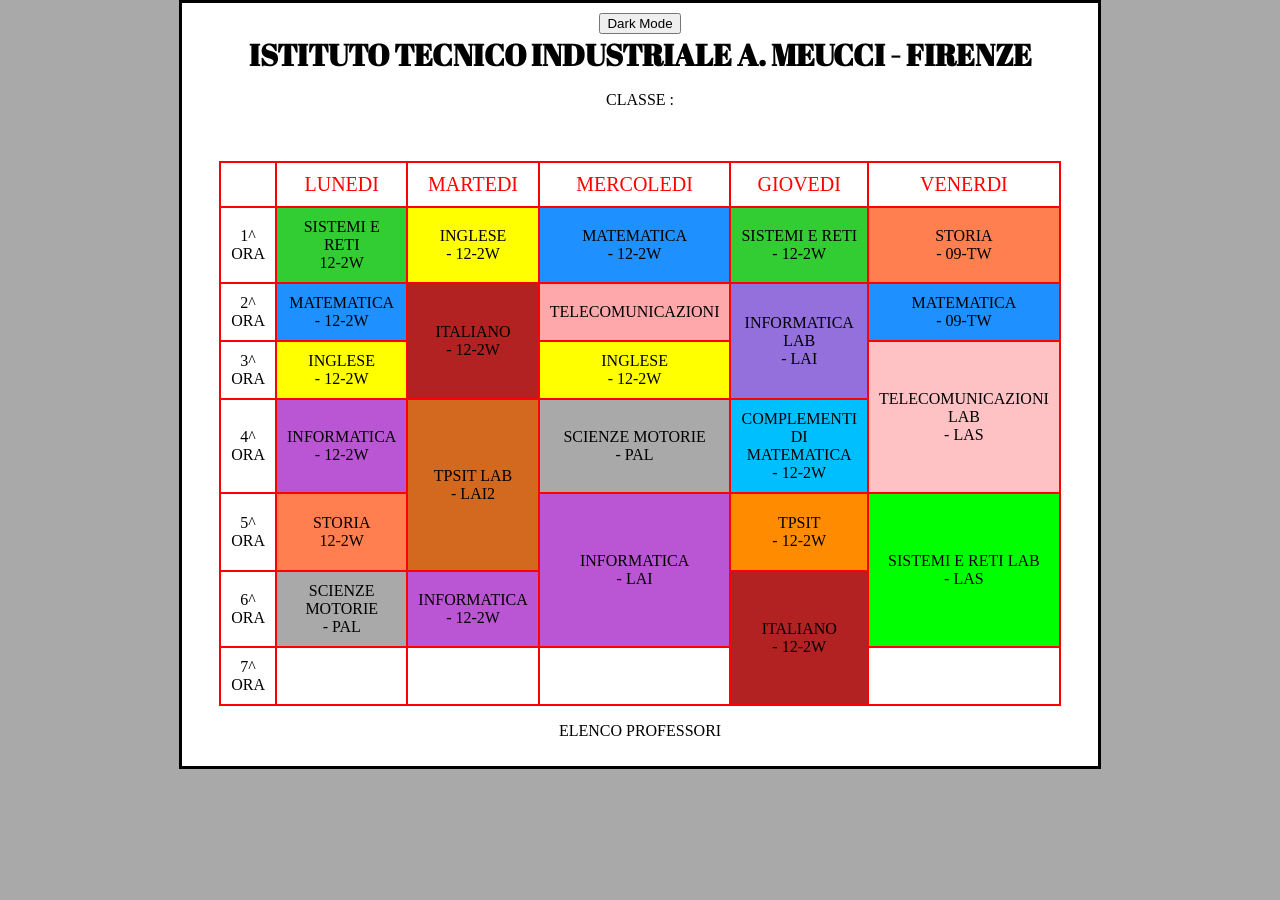
==== index.html @ a357a08e "Added Dark Mode Toggle" ====
<!doctype html> 
<html>
<head>
    <meta charset="utf-8">
    <link rel="stylesheet" type="text/css" href="css/styles.css">
    <link rel="preconnect" href="https://fonts.gstatic.com">
    <link href="https://fonts.googleapis.com/css2?family=Abril+Fatface&display=swap" rel="stylesheet">
    <title>Orario 3AIA</title>
</head>

<body>
    <div class="contenitore">
      <button onclick="dark()" id="darkModeBtn">Dark Mode</button>
        <h1 class="titolo">
            Istituto Tecnico Industriale A. Meucci - Firenze
        </h1>
      <p> Classe :  </p>
        <br><br>

        <table>
          <tr class="intestazione">
            <td></td>
            <td>Lunedi</td>
            <td>Martedi</td>
            <td>Mercoledi</td>
            <td>Giovedi</td>
            <td>Venerdi</td>
          </tr>
          <tr>
            <td>1^ ora</td>
            <td class="sis">Sistemi e reti<br/> 12-2W</td>
            <td class="ing">Inglese<br/>- 12-2W</td>
            <td class="mat">Matematica<br/>- 12-2W</td>
            <td class="sis">Sistemi e reti<br/>- 12-2W</td>
            <td class="sto">Storia<br/>- 09-TW</td>
          </tr>
          <tr>
            <td>2^ ora</td>
            <td class="mat">Matematica<br/> - 12-2W</td>
            <td rowspan="2" class="ita">Italiano<br/> - 12-2W </td>
            <td class="tel">Telecomunicazioni<br/> </td>
            <td rowspan="2" class="infl">Informatica LAB<br/> - LAI</td>
            <td class="mat">Matematica<br/> - 09-TW</td>
          </tr>
          <tr>
            <td>3^ ora</td>
            <td class="ing">Inglese<br/> - 12-2W</td>
            <td class="ing">Inglese<br/> - 12-2W</td>
            <td rowspan="2" class="tell">Telecomunicazioni LAB<br/> - LAS</td>
          </tr>
          <tr>
            <td>4^ ora</td>
            <td class="inf">Informatica<br/> - 12-2W</td>
            <td rowspan="2" class="tpsl">TPSIT LAB<br/> - LAI2</td>
            <td class="gin">Scienze motorie<br/> - PAL</td>
            <td class="cmat">Complementi di matematica<br/> - 12-2W</td>
          </tr>
          <tr>
            <td>5^ ora</td>
            <td class="sto">Storia<br/>12-2W</td>
            <td rowspan="2" class="inf">Informatica<br/> - LAI</td>
            <td class="tps">TPSIT<br/>- 12-2W</td>
            <td rowspan="2" class="sisl">Sistemi e reti LAB<br/> - LAS</td>
          </tr>
          <tr>
            <td>6^ ora</td>
            <td class="gin">Scienze motorie<br/> - PAL</td>
            <td class="inf">Informatica<br/> - 12-2W</td>
            <td rowspan="2" class="ita">Italiano<br/> - 12-2W</td>
          </tr>
          <tr>
            <td>7^ ora</td>
            <td></td>
            <td></td>
            <td></td>
            <td></td>
          </tr>
        </table>
           
      <p> ELENCO PROFESSORI </p>
    
</div>

<script src="./js/script.js"></script>
</body>
</html>
---- css/styles.css ----
body
{
  background-color: darkgrey;
  text-transform: uppercase;
  margin: 0;
}

p
{
  text-align: center;
}

.contenitore{
    text-align: center;
    border: 3px solid black;
    width: 70%;
    margin-left: auto; margin-right: auto;
    background-color: white;
    padding: 10px;
    }

table , td
{
    width: 50%;
    margin-left: auto;
    margin-right: auto;
    text-align: center;
    border: 2px solid red;
    border-collapse: collapse;
    padding: 10px 10px 10px 10px;
   
}


a
{
  text-decoration: none;
  color: black;
}
.sis

{
  
  background-color: limegreen;

}

.sisl

{
  
  background-color: lime;

}

.mat

{
  
  background-color: dodgerblue;

}

.cmat
{

  background-color: deepskyblue;

}

.ing
{
  background-color: yellow;
}

.tps
{
  background-color: darkorange;
  padding: 20px;
}

.tpsl

{
  background-color: chocolate;
}

.inf
{
  background-color: mediumorchid;
}

.infl
{
  background-color: mediumpurple;
}

.tel
{
  background-color: #ffa8ab;
}

.tell
{
  background-color: #ffc2c4;
}


.gin
{
  background-color: darkgrey;
}

.ita
{
  background-color: firebrick;
}
.sto
{
  background-color:coral;
}

.titolo {
  font-family: 'Abril Fatface', cursive;
  font-size: 30px;
  margin: 0;
  text-align: center;
}

.intestazione {
    font-size:  20px;
    color:red;
}

.box {
    border: 3px solid black;
    width: 85%;
    margin:0 auto;
    background-color: white;
    padding: 10px;
}


.spazio {
    padding: 10px;
}


.dark-mode {
  background-color: #121212;
  color: white;
}

.dark-mode .contenitore {
  background-color: #1e1e1e;
}

.dark-mode table,
.dark-mode td {
  color: white;
  border-color: white;
}

.dark-mode a {
  color: white;
}

.dark-mode .intestazione {
  color: white;
}
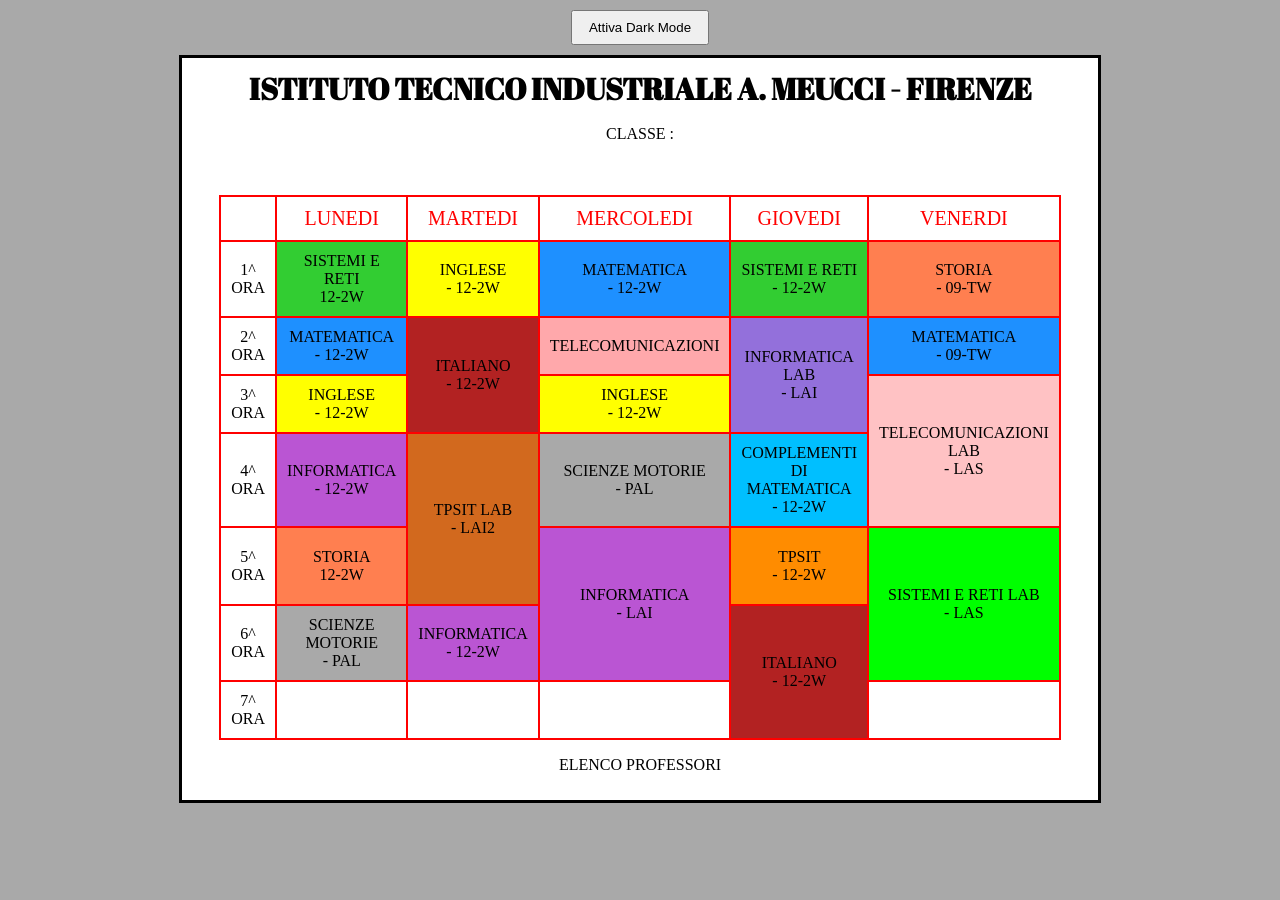
==== commit f6a2724c: "cecconi" ====
--- a/index.html
+++ b/index.html
@@ -9,8 +9,8 @@
 </head>
 
 <body>
+  <button id="theme-toggle" style="margin: 10px auto; display: block; padding: 8px 16px; cursor: pointer;">Attiva Dark Mode</button>
     <div class="contenitore">
-      <button onclick="dark()" id="darkModeBtn">Dark Mode</button>
         <h1 class="titolo">
             Istituto Tecnico Industriale A. Meucci - Firenze
         </h1>
@@ -80,7 +80,6 @@
       <p> ELENCO PROFESSORI </p>
     
 </div>
-
-<script src="./js/script.js"></script>
 </body>
+<script src="script.js"></script>
 </html>
--- a/css/styles.css
+++ b/css/styles.css
@@ -144,27 +144,37 @@
 .spazio {
     padding: 10px;
 }
-
-
-.dark-mode {
+body.dark-mode {
   background-color: #121212;
-  color: white;
+  color: #e0e0e0;
 }
 
-.dark-mode .contenitore {
+body.dark-mode .contenitore {
   background-color: #1e1e1e;
+  border-color: #444;
 }
 
-.dark-mode table,
-.dark-mode td {
-  color: white;
-  border-color: white;
+body.dark-mode table, 
+body.dark-mode td {
+  border-color: #555;
+  color: #e0e0e0;
 }
 
-.dark-mode a {
-  color: white;
+body.dark-mode a {
+  color: #8ab4f8;
 }
 
-.dark-mode .intestazione {
-  color: white;
-}+body.dark-mode .sis { background-color: #1b5e20; color: #fff; }
+body.dark-mode .sisl { background-color: #2e7d32; color: #fff; }
+body.dark-mode .mat { background-color: #0d47a1; color: #fff; }
+body.dark-mode .cmat { background-color: #01579b; color: #fff; }
+body.dark-mode .ing { background-color: #f57f17; color: #000; }
+body.dark-mode .tps { background-color: #e65100; color: #fff; }
+body.dark-mode .tpsl { background-color: #bf360c; color: #fff; }
+body.dark-mode .inf { background-color: #4a148c; color: #fff; }
+body.dark-mode .infl { background-color: #6a1b9a; color: #fff; }
+body.dark-mode .tel { background-color: #880e4f; color: #fff; }
+body.dark-mode .tell { background-color: #ad1457; color: #fff; }
+body.dark-mode .gin { background-color: #424242; color: #fff; }
+body.dark-mode .ita { background-color: #b71c1c; color: #fff; }
+body.dark-mode .sto { background-color: #d84315; color: #fff; }
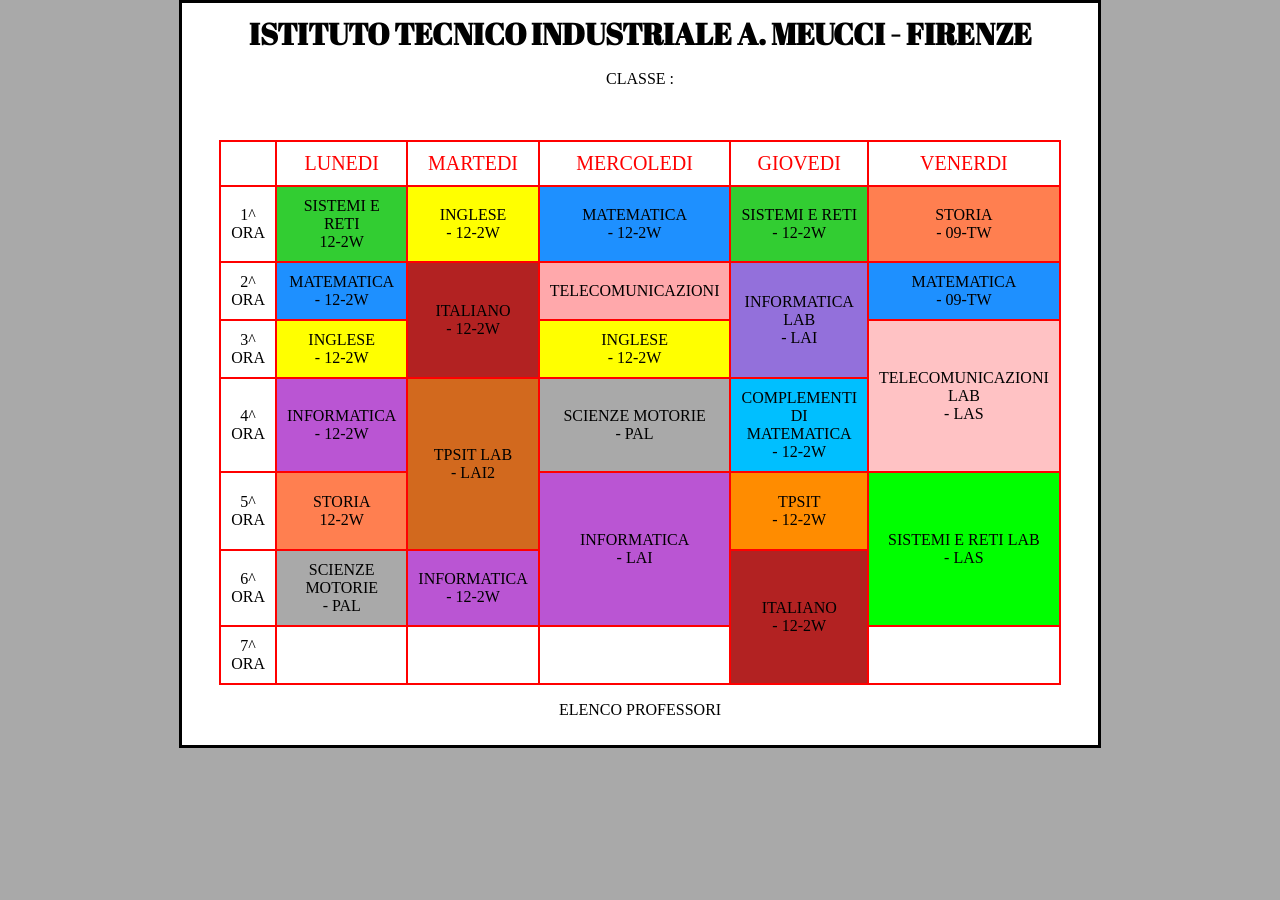
==== commit e0c0d1a1: "Implemented feature2" ====
--- a/index.html
+++ b/index.html
@@ -9,7 +9,6 @@
 </head>
 
 <body>
-  <button id="theme-toggle" style="margin: 10px auto; display: block; padding: 8px 16px; cursor: pointer;">Attiva Dark Mode</button>
     <div class="contenitore">
         <h1 class="titolo">
             Istituto Tecnico Industriale A. Meucci - Firenze
@@ -20,11 +19,11 @@
         <table>
           <tr class="intestazione">
             <td></td>
-            <td>Lunedi</td>
-            <td>Martedi</td>
-            <td>Mercoledi</td>
-            <td>Giovedi</td>
-            <td>Venerdi</td>
+            <td id="1">Lunedi</td>
+            <td id="2">Martedi</td>
+            <td id="3">Mercoledi</td>
+            <td id="4">Giovedi</td>
+            <td id="5">Venerdi</td>
           </tr>
           <tr>
             <td>1^ ora</td>
@@ -80,6 +79,8 @@
       <p> ELENCO PROFESSORI </p>
     
 </div>
+<script>
+  document.getElementById(new Date().getDay()).classList.add("highlight");
+</script>
 </body>
-<script src="script.js"></script>
 </html>
--- a/css/styles.css
+++ b/css/styles.css
@@ -8,6 +8,14 @@
 p
 {
   text-align: center;
+}
+
+.highlight {
+  background-color: yellow;
+}
+
+.highlight * {
+  font-weight: bold;
 }
 
 .contenitore{
@@ -144,37 +152,3 @@
 .spazio {
     padding: 10px;
 }
-body.dark-mode {
-  background-color: #121212;
-  color: #e0e0e0;
-}
-
-body.dark-mode .contenitore {
-  background-color: #1e1e1e;
-  border-color: #444;
-}
-
-body.dark-mode table, 
-body.dark-mode td {
-  border-color: #555;
-  color: #e0e0e0;
-}
-
-body.dark-mode a {
-  color: #8ab4f8;
-}
-
-body.dark-mode .sis { background-color: #1b5e20; color: #fff; }
-body.dark-mode .sisl { background-color: #2e7d32; color: #fff; }
-body.dark-mode .mat { background-color: #0d47a1; color: #fff; }
-body.dark-mode .cmat { background-color: #01579b; color: #fff; }
-body.dark-mode .ing { background-color: #f57f17; color: #000; }
-body.dark-mode .tps { background-color: #e65100; color: #fff; }
-body.dark-mode .tpsl { background-color: #bf360c; color: #fff; }
-body.dark-mode .inf { background-color: #4a148c; color: #fff; }
-body.dark-mode .infl { background-color: #6a1b9a; color: #fff; }
-body.dark-mode .tel { background-color: #880e4f; color: #fff; }
-body.dark-mode .tell { background-color: #ad1457; color: #fff; }
-body.dark-mode .gin { background-color: #424242; color: #fff; }
-body.dark-mode .ita { background-color: #b71c1c; color: #fff; }
-body.dark-mode .sto { background-color: #d84315; color: #fff; }
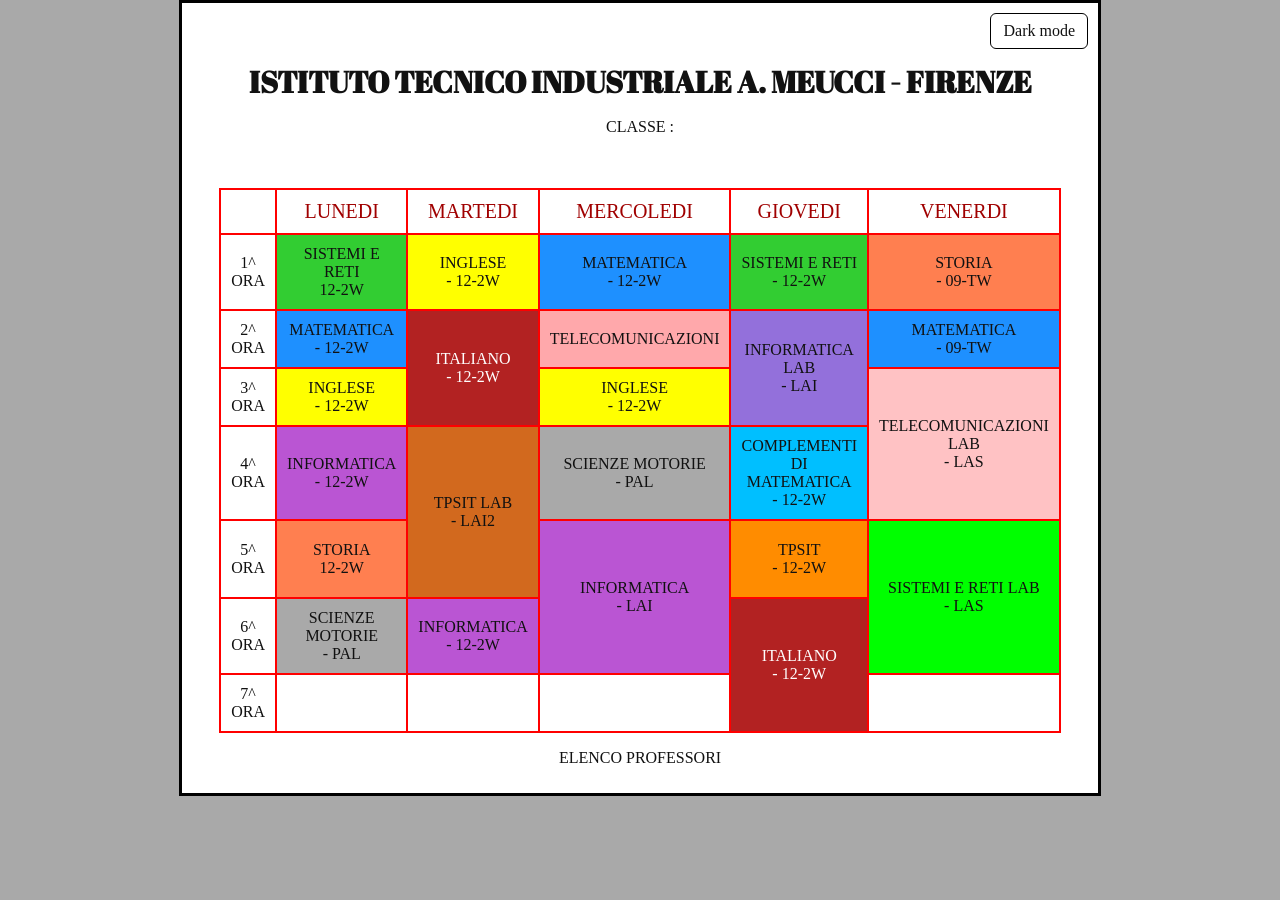
==== commit 2e2f182d: "Dark mode implementata" ====
--- a/index.html
+++ b/index.html
@@ -1,86 +1,97 @@
-<!doctype html> 
-<html>
-<head>
-    <meta charset="utf-8">
-    <link rel="stylesheet" type="text/css" href="css/styles.css">
-    <link rel="preconnect" href="https://fonts.gstatic.com">
-    <link href="https://fonts.googleapis.com/css2?family=Abril+Fatface&display=swap" rel="stylesheet">
-    <title>Orario 3AIA</title>
-</head>
-
-<body>
-    <div class="contenitore">
-        <h1 class="titolo">
-            Istituto Tecnico Industriale A. Meucci - Firenze
-        </h1>
-      <p> Classe :  </p>
-        <br><br>
-
-        <table>
-          <tr class="intestazione">
-            <td></td>
-            <td id="1">Lunedi</td>
-            <td id="2">Martedi</td>
-            <td id="3">Mercoledi</td>
-            <td id="4">Giovedi</td>
-            <td id="5">Venerdi</td>
-          </tr>
-          <tr>
-            <td>1^ ora</td>
-            <td class="sis">Sistemi e reti<br/> 12-2W</td>
-            <td class="ing">Inglese<br/>- 12-2W</td>
-            <td class="mat">Matematica<br/>- 12-2W</td>
-            <td class="sis">Sistemi e reti<br/>- 12-2W</td>
-            <td class="sto">Storia<br/>- 09-TW</td>
-          </tr>
-          <tr>
-            <td>2^ ora</td>
-            <td class="mat">Matematica<br/> - 12-2W</td>
-            <td rowspan="2" class="ita">Italiano<br/> - 12-2W </td>
-            <td class="tel">Telecomunicazioni<br/> </td>
-            <td rowspan="2" class="infl">Informatica LAB<br/> - LAI</td>
-            <td class="mat">Matematica<br/> - 09-TW</td>
-          </tr>
-          <tr>
-            <td>3^ ora</td>
-            <td class="ing">Inglese<br/> - 12-2W</td>
-            <td class="ing">Inglese<br/> - 12-2W</td>
-            <td rowspan="2" class="tell">Telecomunicazioni LAB<br/> - LAS</td>
-          </tr>
-          <tr>
-            <td>4^ ora</td>
-            <td class="inf">Informatica<br/> - 12-2W</td>
-            <td rowspan="2" class="tpsl">TPSIT LAB<br/> - LAI2</td>
-            <td class="gin">Scienze motorie<br/> - PAL</td>
-            <td class="cmat">Complementi di matematica<br/> - 12-2W</td>
-          </tr>
-          <tr>
-            <td>5^ ora</td>
-            <td class="sto">Storia<br/>12-2W</td>
-            <td rowspan="2" class="inf">Informatica<br/> - LAI</td>
-            <td class="tps">TPSIT<br/>- 12-2W</td>
-            <td rowspan="2" class="sisl">Sistemi e reti LAB<br/> - LAS</td>
-          </tr>
-          <tr>
-            <td>6^ ora</td>
-            <td class="gin">Scienze motorie<br/> - PAL</td>
-            <td class="inf">Informatica<br/> - 12-2W</td>
-            <td rowspan="2" class="ita">Italiano<br/> - 12-2W</td>
-          </tr>
-          <tr>
-            <td>7^ ora</td>
-            <td></td>
-            <td></td>
-            <td></td>
-            <td></td>
-          </tr>
-        </table>
-           
-      <p> ELENCO PROFESSORI </p>
-    
-</div>
-<script>
-  document.getElementById(new Date().getDay()).classList.add("highlight");
-</script>
-</body>
-</html>
+<!doctype html> 
+<html>
+<head>
+    <meta charset="utf-8">
+    <link rel="stylesheet" type="text/css" href="css/styles.css">
+    <link rel="preconnect" href="https://fonts.gstatic.com">
+    <link href="https://fonts.googleapis.com/css2?family=Abril+Fatface&display=swap" rel="stylesheet">
+    <title>Orario 3AIA</title>
+</head>
+
+<body>
+    <div class="contenitore">
+        <button class="toggle-tema" type="button" aria-pressed="false">
+            Dark mode
+        </button>
+        <h1 class="titolo">
+            Istituto Tecnico Industriale A. Meucci - Firenze
+        </h1>
+      <p> Classe :  </p>
+        <br><br>
+
+        <table>
+          <tr class="intestazione">
+            <td></td>
+            <td>Lunedi</td>
+            <td>Martedi</td>
+            <td>Mercoledi</td>
+            <td>Giovedi</td>
+            <td>Venerdi</td>
+          </tr>
+          <tr>
+            <td>1^ ora</td>
+            <td class="sis">Sistemi e reti<br/> 12-2W</td>
+            <td class="ing">Inglese<br/>- 12-2W</td>
+            <td class="mat">Matematica<br/>- 12-2W</td>
+            <td class="sis">Sistemi e reti<br/>- 12-2W</td>
+            <td class="sto">Storia<br/>- 09-TW</td>
+          </tr>
+          <tr>
+            <td>2^ ora</td>
+            <td class="mat">Matematica<br/> - 12-2W</td>
+            <td rowspan="2" class="ita">Italiano<br/> - 12-2W </td>
+            <td class="tel">Telecomunicazioni<br/> </td>
+            <td rowspan="2" class="infl">Informatica LAB<br/> - LAI</td>
+            <td class="mat">Matematica<br/> - 09-TW</td>
+          </tr>
+          <tr>
+            <td>3^ ora</td>
+            <td class="ing">Inglese<br/> - 12-2W</td>
+            <td class="ing">Inglese<br/> - 12-2W</td>
+            <td rowspan="2" class="tell">Telecomunicazioni LAB<br/> - LAS</td>
+          </tr>
+          <tr>
+            <td>4^ ora</td>
+            <td class="inf">Informatica<br/> - 12-2W</td>
+            <td rowspan="2" class="tpsl">TPSIT LAB<br/> - LAI2</td>
+            <td class="gin">Scienze motorie<br/> - PAL</td>
+            <td class="cmat">Complementi di matematica<br/> - 12-2W</td>
+          </tr>
+          <tr>
+            <td>5^ ora</td>
+            <td class="sto">Storia<br/>12-2W</td>
+            <td rowspan="2" class="inf">Informatica<br/> - LAI</td>
+            <td class="tps">TPSIT<br/>- 12-2W</td>
+            <td rowspan="2" class="sisl">Sistemi e reti LAB<br/> - LAS</td>
+          </tr>
+          <tr>
+            <td>6^ ora</td>
+            <td class="gin">Scienze motorie<br/> - PAL</td>
+            <td class="inf">Informatica<br/> - 12-2W</td>
+            <td rowspan="2" class="ita">Italiano<br/> - 12-2W</td>
+          </tr>
+          <tr>
+            <td>7^ ora</td>
+            <td></td>
+            <td></td>
+            <td></td>
+            <td></td>
+          </tr>
+        </table>
+           
+      <p> ELENCO PROFESSORI </p>
+    
+</div>
+<script>
+    const toggleTema = document.querySelector(".toggle-tema");
+
+    toggleTema.addEventListener("click", () => {
+        const darkmode = document.body.classList.toggle("dark-mode");
+        toggleTema.setAttribute("aria-pressed", String(darkmode));
+        toggleTema.textContent = darkmode
+            ? "Light mode"
+            : "Dark mode";
+    });
+</script>
+</body>
+</html>
--- a/css/styles.css
+++ b/css/styles.css
@@ -1,154 +1,209 @@
-body
-{
-  background-color: darkgrey;
-  text-transform: uppercase;
-  margin: 0;
-}
-
-p
-{
-  text-align: center;
-}
-
-.highlight {
-  background-color: yellow;
-}
-
-.highlight * {
-  font-weight: bold;
-}
-
-.contenitore{
-    text-align: center;
-    border: 3px solid black;
-    width: 70%;
-    margin-left: auto; margin-right: auto;
-    background-color: white;
-    padding: 10px;
-    }
-
-table , td
-{
-    width: 50%;
-    margin-left: auto;
-    margin-right: auto;
-    text-align: center;
-    border: 2px solid red;
-    border-collapse: collapse;
-    padding: 10px 10px 10px 10px;
-   
-}
-
-
-a
-{
-  text-decoration: none;
-  color: black;
-}
-.sis
-
-{
-  
-  background-color: limegreen;
-
-}
-
-.sisl
-
-{
-  
-  background-color: lime;
-
-}
-
-.mat
-
-{
-  
-  background-color: dodgerblue;
-
-}
-
-.cmat
-{
-
-  background-color: deepskyblue;
-
-}
-
-.ing
-{
-  background-color: yellow;
-}
-
-.tps
-{
-  background-color: darkorange;
-  padding: 20px;
-}
-
-.tpsl
-
-{
-  background-color: chocolate;
-}
-
-.inf
-{
-  background-color: mediumorchid;
-}
-
-.infl
-{
-  background-color: mediumpurple;
-}
-
-.tel
-{
-  background-color: #ffa8ab;
-}
-
-.tell
-{
-  background-color: #ffc2c4;
-}
-
-
-.gin
-{
-  background-color: darkgrey;
-}
-
-.ita
-{
-  background-color: firebrick;
-}
-.sto
-{
-  background-color:coral;
-}
-
-.titolo {
-  font-family: 'Abril Fatface', cursive;
-  font-size: 30px;
-  margin: 0;
-  text-align: center;
-}
-
-.intestazione {
-    font-size:  20px;
-    color:red;
-}
-
-.box {
-    border: 3px solid black;
-    width: 85%;
-    margin:0 auto;
-    background-color: white;
-    padding: 10px;
-}
-
-
-.spazio {
-    padding: 10px;
-}
+body
+{
+  --page-background: darkgrey;
+  --container-background: white;
+  --text-color: #111;
+  --border-color: black;
+  --table-border-color: red;
+  background-color: var(--page-background);
+  color: var(--text-color);
+  text-transform: uppercase;
+  margin: 0;
+}
+
+body.dark-mode
+{
+  --page-background: #15191e;
+  --container-background: #222830;
+  --text-color: #f1f3f5;
+  --border-color: #aeb8c4;
+  --table-border-color: #8290a0;
+}
+
+p
+{
+  text-align: center;
+}
+
+.contenitore{
+    text-align: center;
+    border: 3px solid var(--border-color);
+    width: 70%;
+    margin-left: auto; margin-right: auto;
+    background-color: var(--container-background);
+    padding: 10px;
+    }
+
+table , td
+{
+    width: 50%;
+    margin-left: auto;
+    margin-right: auto;
+    text-align: center;
+    border: 2px solid var(--table-border-color);
+    border-collapse: collapse;
+    padding: 10px 10px 10px 10px;
+   
+}
+
+.toggle-tema
+{
+  display: block;
+  margin: 0 0 12px auto;
+  padding: 8px 12px;
+  border: 1px solid var(--border-color);
+  border-radius: 6px;
+  background-color: var(--container-background);
+  color: var(--text-color);
+  cursor: pointer;
+  font: inherit;
+  text-transform: none;
+}
+
+.toggle-tema:focus-visible
+{
+  outline: 3px solid #4d9de0;
+  outline-offset: 2px;
+}
+
+body.dark-mode table td:not([class])
+{
+  background-color: #303943;
+  color: #f1f3f5;
+}
+
+body.dark-mode .sis { background-color: #287348; color: #fff; }
+body.dark-mode .sisl { background-color: #397b35; color: #fff; }
+body.dark-mode .mat { background-color: #245c91; color: #fff; }
+body.dark-mode .cmat { background-color: #176f85; color: #fff; }
+body.dark-mode .ing { background-color: #79620a; color: #fff; }
+body.dark-mode .tps { background-color: #98500e; color: #fff; }
+body.dark-mode .tpsl { background-color: #895027; color: #fff; }
+body.dark-mode .inf { background-color: #75408f; color: #fff; }
+body.dark-mode .infl { background-color: #664f9e; color: #fff; }
+body.dark-mode .tel { background-color: #914e53; color: #fff; }
+body.dark-mode .tell { background-color: #89555a; color: #fff; }
+body.dark-mode .gin { background-color: #555d65; color: #fff; }
+body.dark-mode .ita { background-color: #842e36; color: #fff; }
+body.dark-mode .sto { background-color: #97542c; color: #fff; }
+
+
+a
+{
+  text-decoration: none;
+  color: var(--text-color);
+}
+.sis
+
+{
+  
+  background-color: limegreen;
+
+}
+
+.sisl
+
+{
+  
+  background-color: lime;
+
+}
+
+.mat
+
+{
+  
+  background-color: dodgerblue;
+
+}
+
+.cmat
+{
+
+  background-color: deepskyblue;
+
+}
+
+.ing
+{
+  background-color: yellow;
+}
+
+.tps
+{
+  background-color: darkorange;
+  padding: 20px;
+}
+
+.tpsl
+
+{
+  background-color: chocolate;
+}
+
+.inf
+{
+  background-color: mediumorchid;
+}
+
+.infl
+{
+  background-color: mediumpurple;
+}
+
+.tel
+{
+  background-color: #ffa8ab;
+}
+
+.tell
+{
+  background-color: #ffc2c4;
+}
+
+
+.gin
+{
+  background-color: darkgrey;
+}
+
+.ita
+{
+  background-color: firebrick;
+  color: #fff;
+}
+.sto
+{
+  background-color:coral;
+}
+
+.titolo {
+  font-family: 'Abril Fatface', cursive;
+  font-size: 30px;
+  margin: 0;
+  text-align: center;
+}
+
+.intestazione {
+    font-size:  20px;
+    color: #a00000;
+}
+
+body.dark-mode .intestazione td
+{
+  background-color: #303943;
+  color: #f1f3f5;
+}
+
+.box {
+    border: 3px solid black;
+    width: 85%;
+    margin:0 auto;
+    background-color: white;
+    padding: 10px;
+}
+
+
+.spazio {
+    padding: 10px;
+}
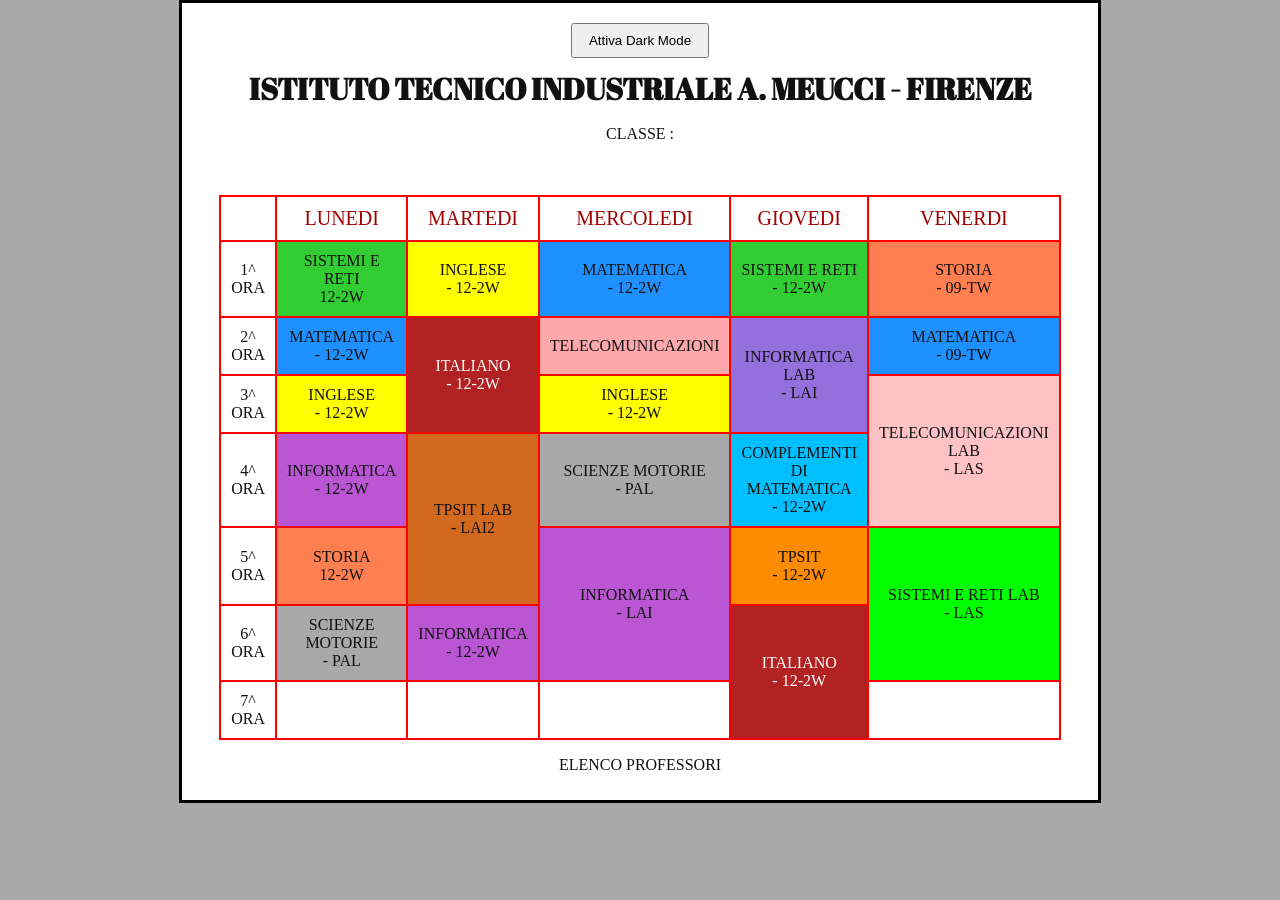
==== commit 3df1a72a: "correzione posizione bottone" ====
--- a/index.html
+++ b/index.html
@@ -1,97 +1,85 @@
-<!doctype html> 
-<html>
-<head>
-    <meta charset="utf-8">
-    <link rel="stylesheet" type="text/css" href="css/styles.css">
-    <link rel="preconnect" href="https://fonts.gstatic.com">
-    <link href="https://fonts.googleapis.com/css2?family=Abril+Fatface&display=swap" rel="stylesheet">
-    <title>Orario 3AIA</title>
-</head>
-
-<body>
-    <div class="contenitore">
-        <button class="toggle-tema" type="button" aria-pressed="false">
-            Dark mode
-        </button>
-        <h1 class="titolo">
-            Istituto Tecnico Industriale A. Meucci - Firenze
-        </h1>
-      <p> Classe :  </p>
-        <br><br>
-
-        <table>
-          <tr class="intestazione">
-            <td></td>
-            <td>Lunedi</td>
-            <td>Martedi</td>
-            <td>Mercoledi</td>
-            <td>Giovedi</td>
-            <td>Venerdi</td>
-          </tr>
-          <tr>
-            <td>1^ ora</td>
-            <td class="sis">Sistemi e reti<br/> 12-2W</td>
-            <td class="ing">Inglese<br/>- 12-2W</td>
-            <td class="mat">Matematica<br/>- 12-2W</td>
-            <td class="sis">Sistemi e reti<br/>- 12-2W</td>
-            <td class="sto">Storia<br/>- 09-TW</td>
-          </tr>
-          <tr>
-            <td>2^ ora</td>
-            <td class="mat">Matematica<br/> - 12-2W</td>
-            <td rowspan="2" class="ita">Italiano<br/> - 12-2W </td>
-            <td class="tel">Telecomunicazioni<br/> </td>
-            <td rowspan="2" class="infl">Informatica LAB<br/> - LAI</td>
-            <td class="mat">Matematica<br/> - 09-TW</td>
-          </tr>
-          <tr>
-            <td>3^ ora</td>
-            <td class="ing">Inglese<br/> - 12-2W</td>
-            <td class="ing">Inglese<br/> - 12-2W</td>
-            <td rowspan="2" class="tell">Telecomunicazioni LAB<br/> - LAS</td>
-          </tr>
-          <tr>
-            <td>4^ ora</td>
-            <td class="inf">Informatica<br/> - 12-2W</td>
-            <td rowspan="2" class="tpsl">TPSIT LAB<br/> - LAI2</td>
-            <td class="gin">Scienze motorie<br/> - PAL</td>
-            <td class="cmat">Complementi di matematica<br/> - 12-2W</td>
-          </tr>
-          <tr>
-            <td>5^ ora</td>
-            <td class="sto">Storia<br/>12-2W</td>
-            <td rowspan="2" class="inf">Informatica<br/> - LAI</td>
-            <td class="tps">TPSIT<br/>- 12-2W</td>
-            <td rowspan="2" class="sisl">Sistemi e reti LAB<br/> - LAS</td>
-          </tr>
-          <tr>
-            <td>6^ ora</td>
-            <td class="gin">Scienze motorie<br/> - PAL</td>
-            <td class="inf">Informatica<br/> - 12-2W</td>
-            <td rowspan="2" class="ita">Italiano<br/> - 12-2W</td>
-          </tr>
-          <tr>
-            <td>7^ ora</td>
-            <td></td>
-            <td></td>
-            <td></td>
-            <td></td>
-          </tr>
-        </table>
-           
-      <p> ELENCO PROFESSORI </p>
-    
-</div>
-<script>
-    const toggleTema = document.querySelector(".toggle-tema");
-
-    toggleTema.addEventListener("click", () => {
-        const darkmode = document.body.classList.toggle("dark-mode");
-        toggleTema.setAttribute("aria-pressed", String(darkmode));
-        toggleTema.textContent = darkmode
-            ? "Light mode"
-            : "Dark mode";
-    });
-</script>
-</body>
-</html>
+<!doctype html> 
+<html>
+<head>
+    <meta charset="utf-8">
+    <link rel="stylesheet" type="text/css" href="css/styles.css">
+    <link rel="preconnect" href="https://fonts.gstatic.com">
+    <link href="https://fonts.googleapis.com/css2?family=Abril+Fatface&display=swap" rel="stylesheet">
+    <title>Orario 3AIA</title>
+</head>
+
+<body>
+    <div class="contenitore">
+        <button id="theme-toggle" style="margin: 10px auto; display: block; padding: 8px 16px; cursor: pointer;">Attiva Dark Mode</button>
+        <h1 class="titolo">
+            Istituto Tecnico Industriale A. Meucci - Firenze
+        </h1>
+      <p> Classe :  </p>
+        <br><br>
+
+        <table>
+          <tr class="intestazione">
+            <td></td>
+            <td>Lunedi</td>
+            <td>Martedi</td>
+            <td>Mercoledi</td>
+            <td>Giovedi</td>
+            <td>Venerdi</td>
+          </tr>
+          <tr>
+            <td>1^ ora</td>
+            <td class="sis">Sistemi e reti<br/> 12-2W</td>
+            <td class="ing">Inglese<br/>- 12-2W</td>
+            <td class="mat">Matematica<br/>- 12-2W</td>
+            <td class="sis">Sistemi e reti<br/>- 12-2W</td>
+            <td class="sto">Storia<br/>- 09-TW</td>
+          </tr>
+          <tr>
+            <td>2^ ora</td>
+            <td class="mat">Matematica<br/> - 12-2W</td>
+            <td rowspan="2" class="ita">Italiano<br/> - 12-2W </td>
+            <td class="tel">Telecomunicazioni<br/> </td>
+            <td rowspan="2" class="infl">Informatica LAB<br/> - LAI</td>
+            <td class="mat">Matematica<br/> - 09-TW</td>
+          </tr>
+          <tr>
+            <td>3^ ora</td>
+            <td class="ing">Inglese<br/> - 12-2W</td>
+            <td class="ing">Inglese<br/> - 12-2W</td>
+            <td rowspan="2" class="tell">Telecomunicazioni LAB<br/> - LAS</td>
+          </tr>
+          <tr>
+            <td>4^ ora</td>
+            <td class="inf">Informatica<br/> - 12-2W</td>
+            <td rowspan="2" class="tpsl">TPSIT LAB<br/> - LAI2</td>
+            <td class="gin">Scienze motorie<br/> - PAL</td>
+            <td class="cmat">Complementi di matematica<br/> - 12-2W</td>
+          </tr>
+          <tr>
+            <td>5^ ora</td>
+            <td class="sto">Storia<br/>12-2W</td>
+            <td rowspan="2" class="inf">Informatica<br/> - LAI</td>
+            <td class="tps">TPSIT<br/>- 12-2W</td>
+            <td rowspan="2" class="sisl">Sistemi e reti LAB<br/> - LAS</td>
+          </tr>
+          <tr>
+            <td>6^ ora</td>
+            <td class="gin">Scienze motorie<br/> - PAL</td>
+            <td class="inf">Informatica<br/> - 12-2W</td>
+            <td rowspan="2" class="ita">Italiano<br/> - 12-2W</td>
+          </tr>
+          <tr>
+            <td>7^ ora</td>
+            <td></td>
+            <td></td>
+            <td></td>
+            <td></td>
+          </tr>
+        </table>
+           
+      <p> ELENCO PROFESSORI </p>
+    
+</div>
+</body>
+<script src="script.js"></script>
+</html>
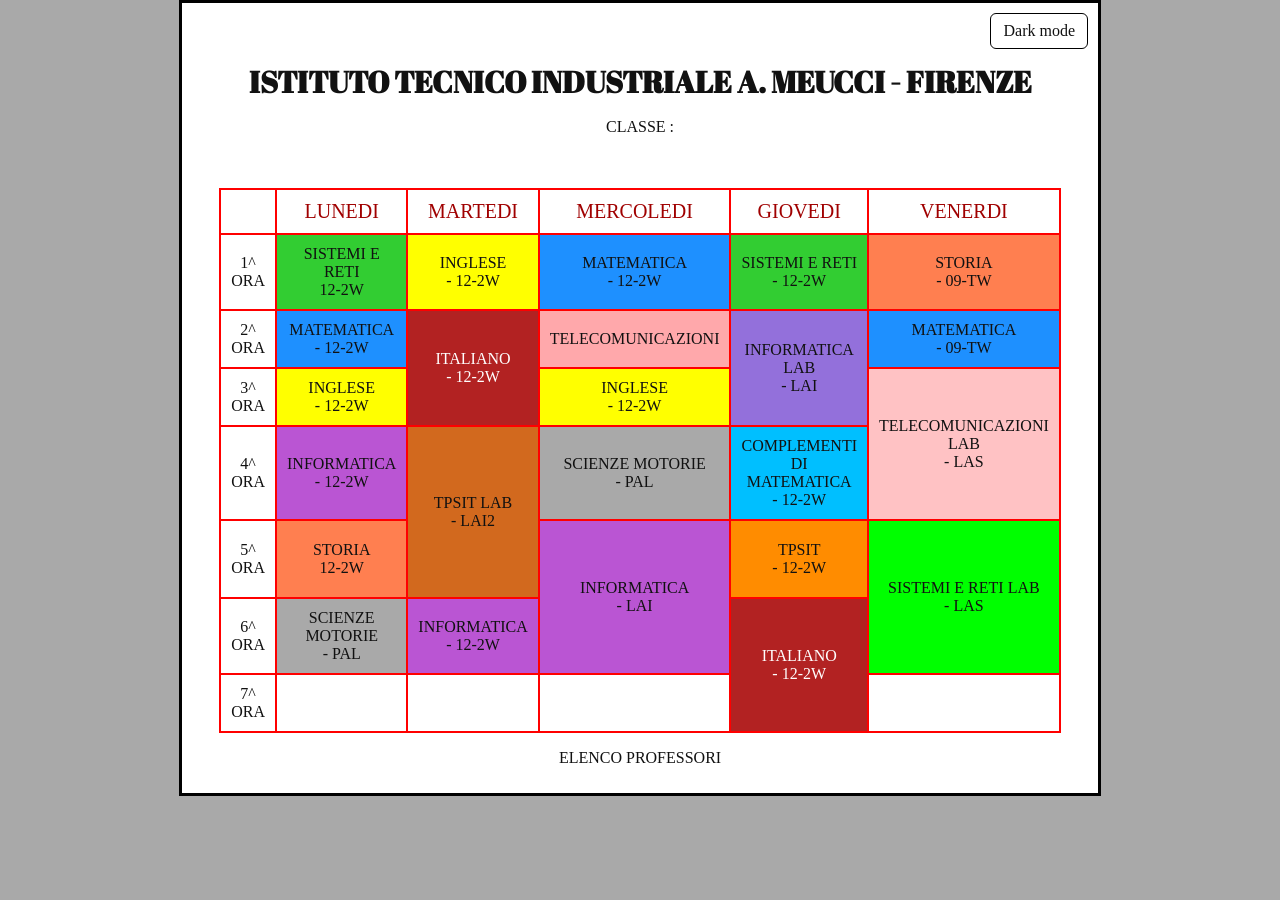
==== commit e90a6e67: "Merge ba45074b8c3c6c31f2ec4f0325738878f6bed798 into 44d2ff70f4788a75d89be6ef54ed862d10b9c87b" ====
--- a/index.html
+++ b/index.html
@@ -1,85 +1,97 @@
-<!doctype html> 
-<html>
-<head>
-    <meta charset="utf-8">
-    <link rel="stylesheet" type="text/css" href="css/styles.css">
-    <link rel="preconnect" href="https://fonts.gstatic.com">
-    <link href="https://fonts.googleapis.com/css2?family=Abril+Fatface&display=swap" rel="stylesheet">
-    <title>Orario 3AIA</title>
-</head>
-
-<body>
-    <div class="contenitore">
-        <button id="theme-toggle" style="margin: 10px auto; display: block; padding: 8px 16px; cursor: pointer;">Attiva Dark Mode</button>
-        <h1 class="titolo">
-            Istituto Tecnico Industriale A. Meucci - Firenze
-        </h1>
-      <p> Classe :  </p>
-        <br><br>
-
-        <table>
-          <tr class="intestazione">
-            <td></td>
-            <td>Lunedi</td>
-            <td>Martedi</td>
-            <td>Mercoledi</td>
-            <td>Giovedi</td>
-            <td>Venerdi</td>
-          </tr>
-          <tr>
-            <td>1^ ora</td>
-            <td class="sis">Sistemi e reti<br/> 12-2W</td>
-            <td class="ing">Inglese<br/>- 12-2W</td>
-            <td class="mat">Matematica<br/>- 12-2W</td>
-            <td class="sis">Sistemi e reti<br/>- 12-2W</td>
-            <td class="sto">Storia<br/>- 09-TW</td>
-          </tr>
-          <tr>
-            <td>2^ ora</td>
-            <td class="mat">Matematica<br/> - 12-2W</td>
-            <td rowspan="2" class="ita">Italiano<br/> - 12-2W </td>
-            <td class="tel">Telecomunicazioni<br/> </td>
-            <td rowspan="2" class="infl">Informatica LAB<br/> - LAI</td>
-            <td class="mat">Matematica<br/> - 09-TW</td>
-          </tr>
-          <tr>
-            <td>3^ ora</td>
-            <td class="ing">Inglese<br/> - 12-2W</td>
-            <td class="ing">Inglese<br/> - 12-2W</td>
-            <td rowspan="2" class="tell">Telecomunicazioni LAB<br/> - LAS</td>
-          </tr>
-          <tr>
-            <td>4^ ora</td>
-            <td class="inf">Informatica<br/> - 12-2W</td>
-            <td rowspan="2" class="tpsl">TPSIT LAB<br/> - LAI2</td>
-            <td class="gin">Scienze motorie<br/> - PAL</td>
-            <td class="cmat">Complementi di matematica<br/> - 12-2W</td>
-          </tr>
-          <tr>
-            <td>5^ ora</td>
-            <td class="sto">Storia<br/>12-2W</td>
-            <td rowspan="2" class="inf">Informatica<br/> - LAI</td>
-            <td class="tps">TPSIT<br/>- 12-2W</td>
-            <td rowspan="2" class="sisl">Sistemi e reti LAB<br/> - LAS</td>
-          </tr>
-          <tr>
-            <td>6^ ora</td>
-            <td class="gin">Scienze motorie<br/> - PAL</td>
-            <td class="inf">Informatica<br/> - 12-2W</td>
-            <td rowspan="2" class="ita">Italiano<br/> - 12-2W</td>
-          </tr>
-          <tr>
-            <td>7^ ora</td>
-            <td></td>
-            <td></td>
-            <td></td>
-            <td></td>
-          </tr>
-        </table>
-           
-      <p> ELENCO PROFESSORI </p>
-    
-</div>
-</body>
-<script src="script.js"></script>
-</html>
+<!doctype html> 
+<html>
+<head>
+    <meta charset="utf-8">
+    <link rel="stylesheet" type="text/css" href="css/styles.css">
+    <link rel="preconnect" href="https://fonts.gstatic.com">
+    <link href="https://fonts.googleapis.com/css2?family=Abril+Fatface&display=swap" rel="stylesheet">
+    <title>Orario 3AIA</title>
+</head>
+
+<body>
+    <div class="contenitore">
+        <button class="toggle-tema" type="button" aria-pressed="false">
+            Dark mode
+        </button>
+        <h1 class="titolo">
+            Istituto Tecnico Industriale A. Meucci - Firenze
+        </h1>
+      <p> Classe :  </p>
+        <br><br>
+
+        <table>
+          <tr class="intestazione">
+            <td></td>
+            <td>Lunedi</td>
+            <td>Martedi</td>
+            <td>Mercoledi</td>
+            <td>Giovedi</td>
+            <td>Venerdi</td>
+          </tr>
+          <tr>
+            <td>1^ ora</td>
+            <td class="sis">Sistemi e reti<br/> 12-2W</td>
+            <td class="ing">Inglese<br/>- 12-2W</td>
+            <td class="mat">Matematica<br/>- 12-2W</td>
+            <td class="sis">Sistemi e reti<br/>- 12-2W</td>
+            <td class="sto">Storia<br/>- 09-TW</td>
+          </tr>
+          <tr>
+            <td>2^ ora</td>
+            <td class="mat">Matematica<br/> - 12-2W</td>
+            <td rowspan="2" class="ita">Italiano<br/> - 12-2W </td>
+            <td class="tel">Telecomunicazioni<br/> </td>
+            <td rowspan="2" class="infl">Informatica LAB<br/> - LAI</td>
+            <td class="mat">Matematica<br/> - 09-TW</td>
+          </tr>
+          <tr>
+            <td>3^ ora</td>
+            <td class="ing">Inglese<br/> - 12-2W</td>
+            <td class="ing">Inglese<br/> - 12-2W</td>
+            <td rowspan="2" class="tell">Telecomunicazioni LAB<br/> - LAS</td>
+          </tr>
+          <tr>
+            <td>4^ ora</td>
+            <td class="inf">Informatica<br/> - 12-2W</td>
+            <td rowspan="2" class="tpsl">TPSIT LAB<br/> - LAI2</td>
+            <td class="gin">Scienze motorie<br/> - PAL</td>
+            <td class="cmat">Complementi di matematica<br/> - 12-2W</td>
+          </tr>
+          <tr>
+            <td>5^ ora</td>
+            <td class="sto">Storia<br/>12-2W</td>
+            <td rowspan="2" class="inf">Informatica<br/> - LAI</td>
+            <td class="tps">TPSIT<br/>- 12-2W</td>
+            <td rowspan="2" class="sisl">Sistemi e reti LAB<br/> - LAS</td>
+          </tr>
+          <tr>
+            <td>6^ ora</td>
+            <td class="gin">Scienze motorie<br/> - PAL</td>
+            <td class="inf">Informatica<br/> - 12-2W</td>
+            <td rowspan="2" class="ita">Italiano<br/> - 12-2W</td>
+          </tr>
+          <tr>
+            <td>7^ ora</td>
+            <td></td>
+            <td></td>
+            <td></td>
+            <td></td>
+          </tr>
+        </table>
+           
+      <p> ELENCO PROFESSORI </p>
+    
+</div>
+<script>
+    const toggleTema = document.querySelector(".toggle-tema");
+
+    toggleTema.addEventListener("click", () => {
+        const darkmode = document.body.classList.toggle("dark-mode");
+        toggleTema.setAttribute("aria-pressed", String(darkmode));
+        toggleTema.textContent = darkmode
+            ? "Light mode"
+            : "Dark mode";
+    });
+</script>
+</body>
+</html>
--- a/css/styles.css
+++ b/css/styles.css
@@ -9,6 +9,7 @@
   color: var(--text-color);
   text-transform: uppercase;
   margin: 0;
+  transition: 0.5s;
 }
 
 body.dark-mode
@@ -18,6 +19,7 @@
   --text-color: #f1f3f5;
   --border-color: #aeb8c4;
   --table-border-color: #8290a0;
+  transition: 0.5s;
 }
 
 p
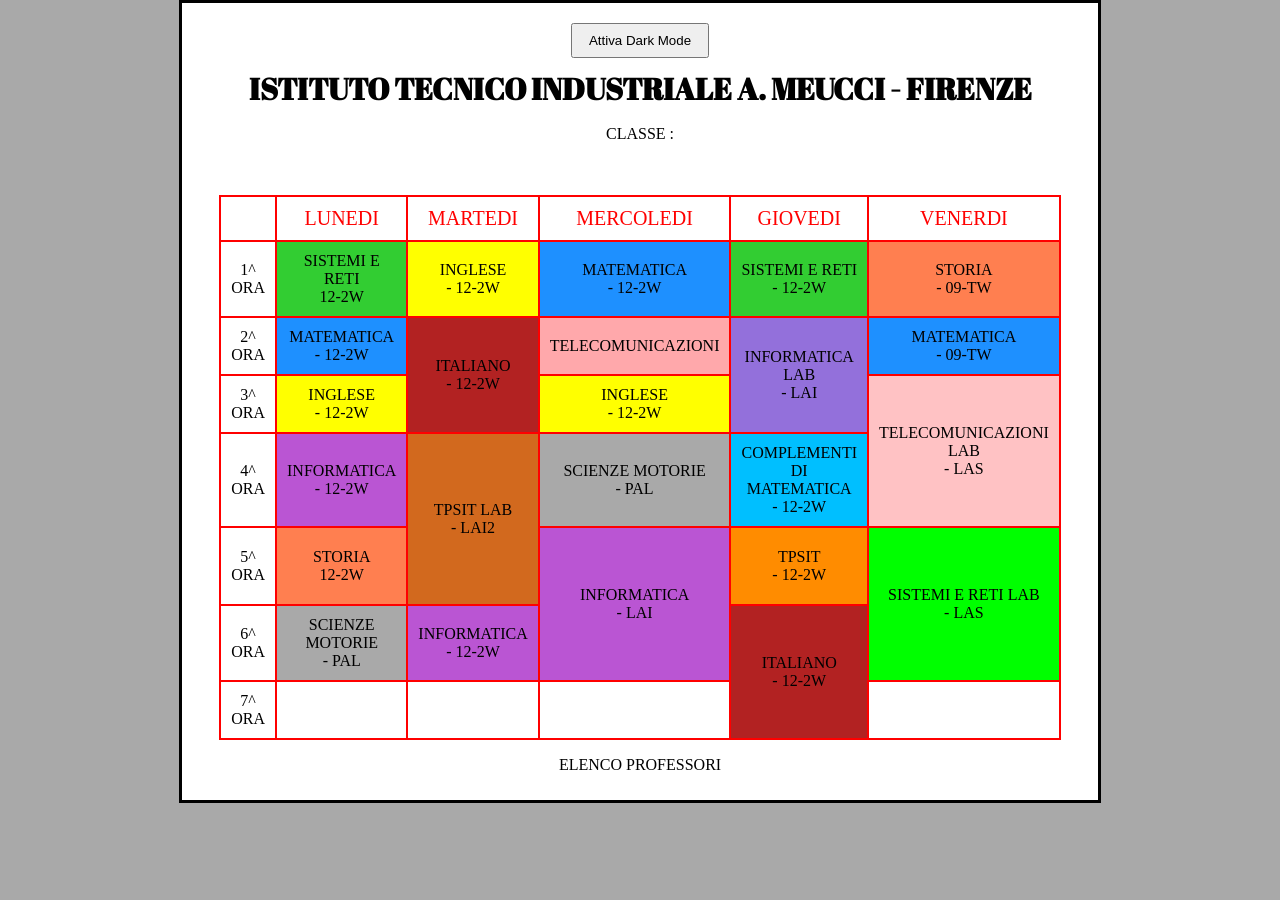
==== commit fc473668: "Merge 3df1a72a69b9f6dcdfdb2ef905aa77fbddf1ef3f into 44d2ff70f4788a75d89be6ef54ed862d10b9c87b" ====
--- a/index.html
+++ b/index.html
@@ -1,97 +1,85 @@
-<!doctype html> 
-<html>
-<head>
-    <meta charset="utf-8">
-    <link rel="stylesheet" type="text/css" href="css/styles.css">
-    <link rel="preconnect" href="https://fonts.gstatic.com">
-    <link href="https://fonts.googleapis.com/css2?family=Abril+Fatface&display=swap" rel="stylesheet">
-    <title>Orario 3AIA</title>
-</head>
-
-<body>
-    <div class="contenitore">
-        <button class="toggle-tema" type="button" aria-pressed="false">
-            Dark mode
-        </button>
-        <h1 class="titolo">
-            Istituto Tecnico Industriale A. Meucci - Firenze
-        </h1>
-      <p> Classe :  </p>
-        <br><br>
-
-        <table>
-          <tr class="intestazione">
-            <td></td>
-            <td>Lunedi</td>
-            <td>Martedi</td>
-            <td>Mercoledi</td>
-            <td>Giovedi</td>
-            <td>Venerdi</td>
-          </tr>
-          <tr>
-            <td>1^ ora</td>
-            <td class="sis">Sistemi e reti<br/> 12-2W</td>
-            <td class="ing">Inglese<br/>- 12-2W</td>
-            <td class="mat">Matematica<br/>- 12-2W</td>
-            <td class="sis">Sistemi e reti<br/>- 12-2W</td>
-            <td class="sto">Storia<br/>- 09-TW</td>
-          </tr>
-          <tr>
-            <td>2^ ora</td>
-            <td class="mat">Matematica<br/> - 12-2W</td>
-            <td rowspan="2" class="ita">Italiano<br/> - 12-2W </td>
-            <td class="tel">Telecomunicazioni<br/> </td>
-            <td rowspan="2" class="infl">Informatica LAB<br/> - LAI</td>
-            <td class="mat">Matematica<br/> - 09-TW</td>
-          </tr>
-          <tr>
-            <td>3^ ora</td>
-            <td class="ing">Inglese<br/> - 12-2W</td>
-            <td class="ing">Inglese<br/> - 12-2W</td>
-            <td rowspan="2" class="tell">Telecomunicazioni LAB<br/> - LAS</td>
-          </tr>
-          <tr>
-            <td>4^ ora</td>
-            <td class="inf">Informatica<br/> - 12-2W</td>
-            <td rowspan="2" class="tpsl">TPSIT LAB<br/> - LAI2</td>
-            <td class="gin">Scienze motorie<br/> - PAL</td>
-            <td class="cmat">Complementi di matematica<br/> - 12-2W</td>
-          </tr>
-          <tr>
-            <td>5^ ora</td>
-            <td class="sto">Storia<br/>12-2W</td>
-            <td rowspan="2" class="inf">Informatica<br/> - LAI</td>
-            <td class="tps">TPSIT<br/>- 12-2W</td>
-            <td rowspan="2" class="sisl">Sistemi e reti LAB<br/> - LAS</td>
-          </tr>
-          <tr>
-            <td>6^ ora</td>
-            <td class="gin">Scienze motorie<br/> - PAL</td>
-            <td class="inf">Informatica<br/> - 12-2W</td>
-            <td rowspan="2" class="ita">Italiano<br/> - 12-2W</td>
-          </tr>
-          <tr>
-            <td>7^ ora</td>
-            <td></td>
-            <td></td>
-            <td></td>
-            <td></td>
-          </tr>
-        </table>
-           
-      <p> ELENCO PROFESSORI </p>
-    
-</div>
-<script>
-    const toggleTema = document.querySelector(".toggle-tema");
-
-    toggleTema.addEventListener("click", () => {
-        const darkmode = document.body.classList.toggle("dark-mode");
-        toggleTema.setAttribute("aria-pressed", String(darkmode));
-        toggleTema.textContent = darkmode
-            ? "Light mode"
-            : "Dark mode";
-    });
-</script>
-</body>
-</html>
+<!doctype html> 
+<html>
+<head>
+    <meta charset="utf-8">
+    <link rel="stylesheet" type="text/css" href="css/styles.css">
+    <link rel="preconnect" href="https://fonts.gstatic.com">
+    <link href="https://fonts.googleapis.com/css2?family=Abril+Fatface&display=swap" rel="stylesheet">
+    <title>Orario 3AIA</title>
+</head>
+
+<body>
+    <div class="contenitore">
+        <button id="theme-toggle" style="margin: 10px auto; display: block; padding: 8px 16px; cursor: pointer;">Attiva Dark Mode</button>
+        <h1 class="titolo">
+            Istituto Tecnico Industriale A. Meucci - Firenze
+        </h1>
+      <p> Classe :  </p>
+        <br><br>
+
+        <table>
+          <tr class="intestazione">
+            <td></td>
+            <td>Lunedi</td>
+            <td>Martedi</td>
+            <td>Mercoledi</td>
+            <td>Giovedi</td>
+            <td>Venerdi</td>
+          </tr>
+          <tr>
+            <td>1^ ora</td>
+            <td class="sis">Sistemi e reti<br/> 12-2W</td>
+            <td class="ing">Inglese<br/>- 12-2W</td>
+            <td class="mat">Matematica<br/>- 12-2W</td>
+            <td class="sis">Sistemi e reti<br/>- 12-2W</td>
+            <td class="sto">Storia<br/>- 09-TW</td>
+          </tr>
+          <tr>
+            <td>2^ ora</td>
+            <td class="mat">Matematica<br/> - 12-2W</td>
+            <td rowspan="2" class="ita">Italiano<br/> - 12-2W </td>
+            <td class="tel">Telecomunicazioni<br/> </td>
+            <td rowspan="2" class="infl">Informatica LAB<br/> - LAI</td>
+            <td class="mat">Matematica<br/> - 09-TW</td>
+          </tr>
+          <tr>
+            <td>3^ ora</td>
+            <td class="ing">Inglese<br/> - 12-2W</td>
+            <td class="ing">Inglese<br/> - 12-2W</td>
+            <td rowspan="2" class="tell">Telecomunicazioni LAB<br/> - LAS</td>
+          </tr>
+          <tr>
+            <td>4^ ora</td>
+            <td class="inf">Informatica<br/> - 12-2W</td>
+            <td rowspan="2" class="tpsl">TPSIT LAB<br/> - LAI2</td>
+            <td class="gin">Scienze motorie<br/> - PAL</td>
+            <td class="cmat">Complementi di matematica<br/> - 12-2W</td>
+          </tr>
+          <tr>
+            <td>5^ ora</td>
+            <td class="sto">Storia<br/>12-2W</td>
+            <td rowspan="2" class="inf">Informatica<br/> - LAI</td>
+            <td class="tps">TPSIT<br/>- 12-2W</td>
+            <td rowspan="2" class="sisl">Sistemi e reti LAB<br/> - LAS</td>
+          </tr>
+          <tr>
+            <td>6^ ora</td>
+            <td class="gin">Scienze motorie<br/> - PAL</td>
+            <td class="inf">Informatica<br/> - 12-2W</td>
+            <td rowspan="2" class="ita">Italiano<br/> - 12-2W</td>
+          </tr>
+          <tr>
+            <td>7^ ora</td>
+            <td></td>
+            <td></td>
+            <td></td>
+            <td></td>
+          </tr>
+        </table>
+           
+      <p> ELENCO PROFESSORI </p>
+    
+</div>
+</body>
+<script src="script.js"></script>
+</html>
--- a/css/styles.css
+++ b/css/styles.css
@@ -1,211 +1,180 @@
-body
-{
-  --page-background: darkgrey;
-  --container-background: white;
-  --text-color: #111;
-  --border-color: black;
-  --table-border-color: red;
-  background-color: var(--page-background);
-  color: var(--text-color);
-  text-transform: uppercase;
-  margin: 0;
-  transition: 0.5s;
-}
-
-body.dark-mode
-{
-  --page-background: #15191e;
-  --container-background: #222830;
-  --text-color: #f1f3f5;
-  --border-color: #aeb8c4;
-  --table-border-color: #8290a0;
-  transition: 0.5s;
-}
-
-p
-{
-  text-align: center;
-}
-
-.contenitore{
-    text-align: center;
-    border: 3px solid var(--border-color);
-    width: 70%;
-    margin-left: auto; margin-right: auto;
-    background-color: var(--container-background);
-    padding: 10px;
-    }
-
-table , td
-{
-    width: 50%;
-    margin-left: auto;
-    margin-right: auto;
-    text-align: center;
-    border: 2px solid var(--table-border-color);
-    border-collapse: collapse;
-    padding: 10px 10px 10px 10px;
-   
-}
-
-.toggle-tema
-{
-  display: block;
-  margin: 0 0 12px auto;
-  padding: 8px 12px;
-  border: 1px solid var(--border-color);
-  border-radius: 6px;
-  background-color: var(--container-background);
-  color: var(--text-color);
-  cursor: pointer;
-  font: inherit;
-  text-transform: none;
-}
-
-.toggle-tema:focus-visible
-{
-  outline: 3px solid #4d9de0;
-  outline-offset: 2px;
-}
-
-body.dark-mode table td:not([class])
-{
-  background-color: #303943;
-  color: #f1f3f5;
-}
-
-body.dark-mode .sis { background-color: #287348; color: #fff; }
-body.dark-mode .sisl { background-color: #397b35; color: #fff; }
-body.dark-mode .mat { background-color: #245c91; color: #fff; }
-body.dark-mode .cmat { background-color: #176f85; color: #fff; }
-body.dark-mode .ing { background-color: #79620a; color: #fff; }
-body.dark-mode .tps { background-color: #98500e; color: #fff; }
-body.dark-mode .tpsl { background-color: #895027; color: #fff; }
-body.dark-mode .inf { background-color: #75408f; color: #fff; }
-body.dark-mode .infl { background-color: #664f9e; color: #fff; }
-body.dark-mode .tel { background-color: #914e53; color: #fff; }
-body.dark-mode .tell { background-color: #89555a; color: #fff; }
-body.dark-mode .gin { background-color: #555d65; color: #fff; }
-body.dark-mode .ita { background-color: #842e36; color: #fff; }
-body.dark-mode .sto { background-color: #97542c; color: #fff; }
-
-
-a
-{
-  text-decoration: none;
-  color: var(--text-color);
-}
-.sis
-
-{
-  
-  background-color: limegreen;
-
-}
-
-.sisl
-
-{
-  
-  background-color: lime;
-
-}
-
-.mat
-
-{
-  
-  background-color: dodgerblue;
-
-}
-
-.cmat
-{
-
-  background-color: deepskyblue;
-
-}
-
-.ing
-{
-  background-color: yellow;
-}
-
-.tps
-{
-  background-color: darkorange;
-  padding: 20px;
-}
-
-.tpsl
-
-{
-  background-color: chocolate;
-}
-
-.inf
-{
-  background-color: mediumorchid;
-}
-
-.infl
-{
-  background-color: mediumpurple;
-}
-
-.tel
-{
-  background-color: #ffa8ab;
-}
-
-.tell
-{
-  background-color: #ffc2c4;
-}
-
-
-.gin
-{
-  background-color: darkgrey;
-}
-
-.ita
-{
-  background-color: firebrick;
-  color: #fff;
-}
-.sto
-{
-  background-color:coral;
-}
-
-.titolo {
-  font-family: 'Abril Fatface', cursive;
-  font-size: 30px;
-  margin: 0;
-  text-align: center;
-}
-
-.intestazione {
-    font-size:  20px;
-    color: #a00000;
-}
-
-body.dark-mode .intestazione td
-{
-  background-color: #303943;
-  color: #f1f3f5;
-}
-
-.box {
-    border: 3px solid black;
-    width: 85%;
-    margin:0 auto;
-    background-color: white;
-    padding: 10px;
-}
-
-
-.spazio {
-    padding: 10px;
-}
+body
+{
+  background-color: darkgrey;
+  text-transform: uppercase;
+  margin: 0;
+}
+
+p
+{
+  text-align: center;
+}
+
+.contenitore{
+    text-align: center;
+    border: 3px solid black;
+    width: 70%;
+    margin-left: auto; margin-right: auto;
+    background-color: white;
+    padding: 10px;
+    }
+
+table , td
+{
+    width: 50%;
+    margin-left: auto;
+    margin-right: auto;
+    text-align: center;
+    border: 2px solid red;
+    border-collapse: collapse;
+    padding: 10px 10px 10px 10px;
+   
+}
+
+
+a
+{
+  text-decoration: none;
+  color: black;
+}
+.sis
+
+{
+  
+  background-color: limegreen;
+
+}
+
+.sisl
+
+{
+  
+  background-color: lime;
+
+}
+
+.mat
+
+{
+  
+  background-color: dodgerblue;
+
+}
+
+.cmat
+{
+
+  background-color: deepskyblue;
+
+}
+
+.ing
+{
+  background-color: yellow;
+}
+
+.tps
+{
+  background-color: darkorange;
+  padding: 20px;
+}
+
+.tpsl
+
+{
+  background-color: chocolate;
+}
+
+.inf
+{
+  background-color: mediumorchid;
+}
+
+.infl
+{
+  background-color: mediumpurple;
+}
+
+.tel
+{
+  background-color: #ffa8ab;
+}
+
+.tell
+{
+  background-color: #ffc2c4;
+}
+
+
+.gin
+{
+  background-color: darkgrey;
+}
+
+.ita
+{
+  background-color: firebrick;
+}
+.sto
+{
+  background-color:coral;
+}
+
+.titolo {
+  font-family: 'Abril Fatface', cursive;
+  font-size: 30px;
+  margin: 0;
+  text-align: center;
+}
+
+.intestazione {
+    font-size:  20px;
+    color:red;
+}
+
+.box {
+    border: 3px solid black;
+    width: 85%;
+    margin:0 auto;
+    background-color: white;
+    padding: 10px;
+}
+
+
+.spazio {
+    padding: 10px;
+}
+body.dark-mode {
+  background-color: #121212;
+  color: #e0e0e0;
+}
+
+body.dark-mode .contenitore {
+  background-color: #1e1e1e;
+  border-color: #444;
+}
+
+body.dark-mode table, 
+body.dark-mode td {
+  border-color: #555;
+  color: #e0e0e0;
+}
+
+body.dark-mode a {
+  color: #8ab4f8;
+}
+
+body.dark-mode .sis { background-color: #1b5e20; color: #fff; }
+body.dark-mode .sisl { background-color: #2e7d32; color: #fff; }
+body.dark-mode .mat { background-color: #0d47a1; color: #fff; }
+body.dark-mode .cmat { background-color: #01579b; color: #fff; }
+body.dark-mode .ing { background-color: #f57f17; color: #000; }
+body.dark-mode .tps { background-color: #e65100; color: #fff; }
+body.dark-mode .tpsl { background-color: #bf360c; color: #fff; }
+body.dark-mode .inf { background-color: #4a148c; color: #fff; }
+body.dark-mode .infl { background-color: #6a1b9a; color: #fff; }
+body.dark-mode .tel { background-color: #880e4f; color: #fff; }
+body.dark-mode .tell { background-color: #ad1457; color: #fff; }
+body.dark-mode .gin { background-color: #424242; color: #fff; }
+body.dark-mode .ita { background-color: #b71c1c; color: #fff; }
+body.dark-mode .sto { background-color: #d84315; color: #fff; }
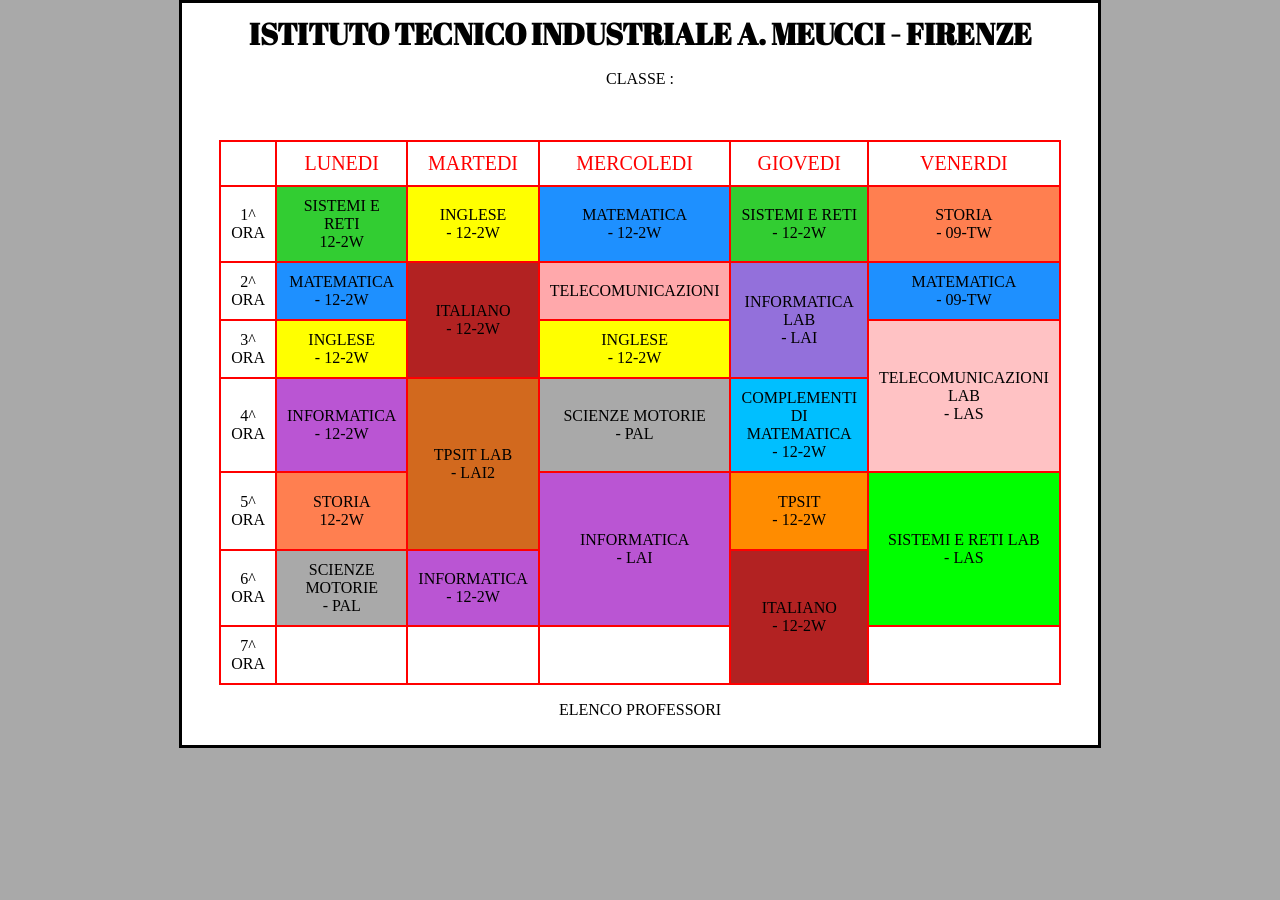
==== commit dfcccef3: "Merge e0c0d1a14595273b575202e94d114b91c9e2c10e into 44d2ff70f4788a75d89be6ef54ed862d10b9c87b" ====
--- a/index.html
+++ b/index.html
@@ -10,7 +10,6 @@
 
 <body>
     <div class="contenitore">
-        <button id="theme-toggle" style="margin: 10px auto; display: block; padding: 8px 16px; cursor: pointer;">Attiva Dark Mode</button>
         <h1 class="titolo">
             Istituto Tecnico Industriale A. Meucci - Firenze
         </h1>
@@ -20,11 +19,11 @@
         <table>
           <tr class="intestazione">
             <td></td>
-            <td>Lunedi</td>
-            <td>Martedi</td>
-            <td>Mercoledi</td>
-            <td>Giovedi</td>
-            <td>Venerdi</td>
+            <td id="1">Lunedi</td>
+            <td id="2">Martedi</td>
+            <td id="3">Mercoledi</td>
+            <td id="4">Giovedi</td>
+            <td id="5">Venerdi</td>
           </tr>
           <tr>
             <td>1^ ora</td>
@@ -80,6 +79,8 @@
       <p> ELENCO PROFESSORI </p>
     
 </div>
+<script>
+  document.getElementById(new Date().getDay()).classList.add("highlight");
+</script>
 </body>
-<script src="script.js"></script>
 </html>
--- a/css/styles.css
+++ b/css/styles.css
@@ -8,6 +8,14 @@
 p
 {
   text-align: center;
+}
+
+.highlight {
+  background-color: yellow;
+}
+
+.highlight * {
+  font-weight: bold;
 }
 
 .contenitore{
@@ -144,37 +152,3 @@
 .spazio {
     padding: 10px;
 }
-body.dark-mode {
-  background-color: #121212;
-  color: #e0e0e0;
-}
-
-body.dark-mode .contenitore {
-  background-color: #1e1e1e;
-  border-color: #444;
-}
-
-body.dark-mode table, 
-body.dark-mode td {
-  border-color: #555;
-  color: #e0e0e0;
-}
-
-body.dark-mode a {
-  color: #8ab4f8;
-}
-
-body.dark-mode .sis { background-color: #1b5e20; color: #fff; }
-body.dark-mode .sisl { background-color: #2e7d32; color: #fff; }
-body.dark-mode .mat { background-color: #0d47a1; color: #fff; }
-body.dark-mode .cmat { background-color: #01579b; color: #fff; }
-body.dark-mode .ing { background-color: #f57f17; color: #000; }
-body.dark-mode .tps { background-color: #e65100; color: #fff; }
-body.dark-mode .tpsl { background-color: #bf360c; color: #fff; }
-body.dark-mode .inf { background-color: #4a148c; color: #fff; }
-body.dark-mode .infl { background-color: #6a1b9a; color: #fff; }
-body.dark-mode .tel { background-color: #880e4f; color: #fff; }
-body.dark-mode .tell { background-color: #ad1457; color: #fff; }
-body.dark-mode .gin { background-color: #424242; color: #fff; }
-body.dark-mode .ita { background-color: #b71c1c; color: #fff; }
-body.dark-mode .sto { background-color: #d84315; color: #fff; }
